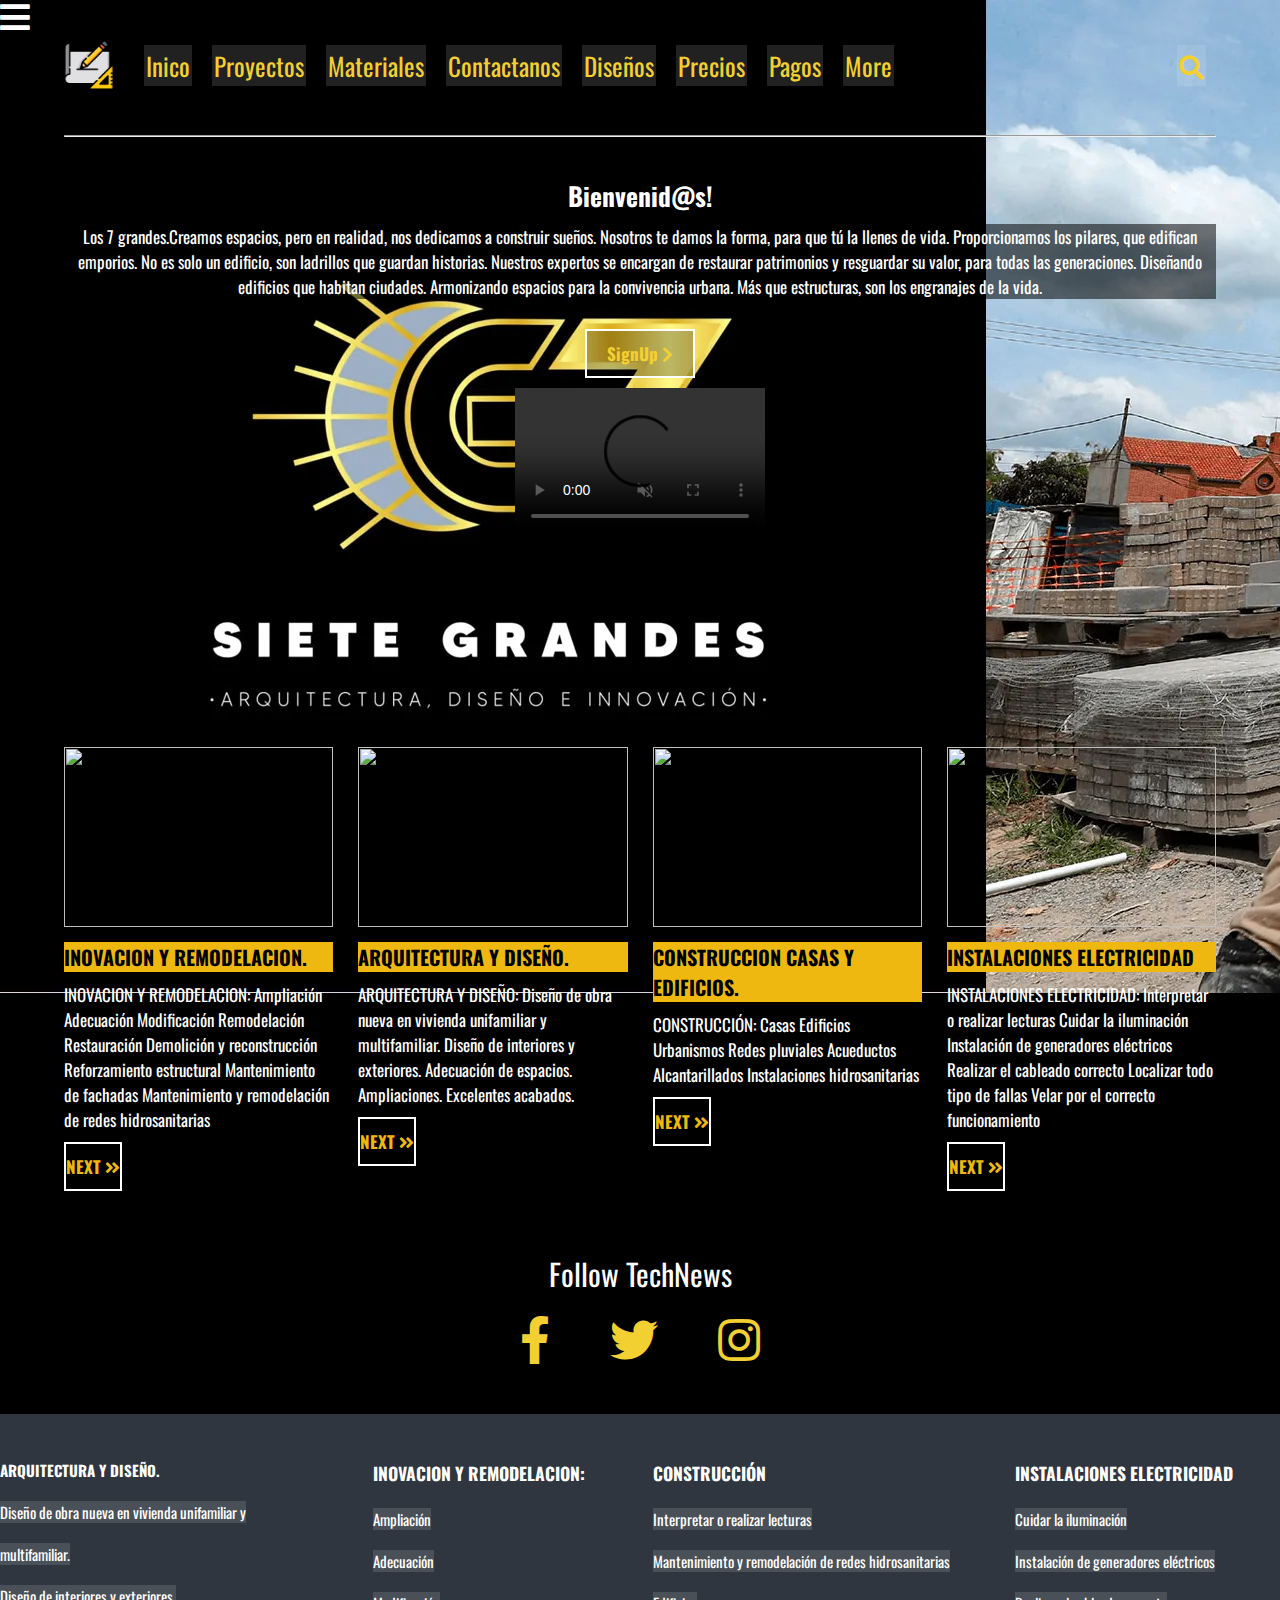
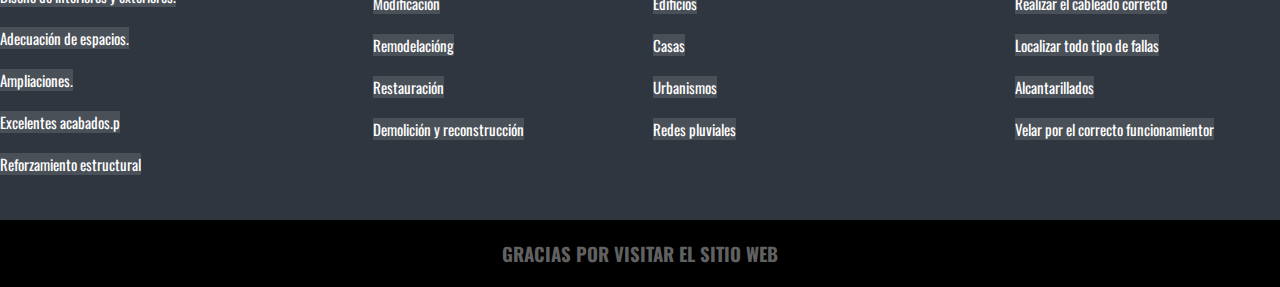
==== index.html @ 5d244f93 "segundo" ====
<!DOCTYPE html>
<html lang="en">
<head>
    <meta charset="UTF-8">
    <meta http-equiv="X-UA-Compatible" content="IE=edge">
    <meta name="viewport" content="width=device-width, initial-scale=1.0">
    <title>Document</title>
    <!-- Font -->
    <link rel="preconnect" href="https://fonts.googleapis.com">
    <link rel="preconnect" href="https://fonts.gstatic.com" crossorigin>
    <link href="https://fonts.googleapis.com/css2?family=Oswald:wght@700&display=swap" rel="stylesheet">
   
   <link rel="stylesheet" href="https://cdnjs.cloudflare.com/ajax/libs/font-awesome/5.13.0/css/all.min.css">

    <!-- CUSTOM CSS -->
    
    <link rel="stylesheet" href="style.css">
   
  </head>
 
    
      
    
  
  
  <body>

    <div class="menu-btn">
      <i class="fas fa-bars fa-2x"></i>
    </div>
  
    <div class="container">
      <!-- Navigation -->
      <nav class="nav-main">
        <!-- Brand -->
        <img src="imagenes de la paguinaweb/bosquejo.png" alt="TechNews Logo" class="nav-brand">
        <!-- Left Nav -->
        <ul class="nav-menu">
          <li>
            <a href="index.html">Inico</a>
          </li>
          <li >
            <a href="#">Proyectos</a>
          </li>
          <li>
            <a href="#">Materiales</a>
          </li>
          <li>
            <a href="/paguinas/contactarnos.html">Contactanos</a>
          </li>
          <li>
            <a href="#">Diseños</a>
          </li>
          <li>
            <a href="#">Precios</a>
          </li>
          <li>
            <a href="/paguinas/PAGOS.html">Pagos</a>
          </li>
          <li>
            <a href="#">More</a>
          </li>
        </ul>
  
        <!-- Right Nav -->
        <ul class="nav-menu-right">
          <li>
            <a href="#">
              <i class="fas fa-search"></i>
            </a>
          </li>
        </ul>
      </nav>
      <hr>
  
      <!-- SHOWCASE -->
      <header class="showcase">
        <h2 class="a1">Bienvenid@s!</h2>
        <p class="a2">Los 7 grandes.Creamos espacios, pero en realidad, nos dedicamos a construir sueños. Nosotros te damos la forma, para que tú la llenes de vida.

          Proporcionamos los pilares, que edifican emporios.
          
          No es solo un edificio, son ladrillos que guardan historias. Nuestros expertos se encargan de restaurar patrimonios y resguardar su valor, para todas las generaciones.
          
        
        
          Diseñando edificios que habitan ciudades. Armonizando espacios para la convivencia urbana. Más que estructuras, son los engranajes de la vida. </p>
        <a href="#" class="btn">
          SignUp <i class="fas fa-chevron-right"></i>
        </a>
        <main id="portada">
          <div>
            <div class="b2">
              <video  width="250px" loop autoplay muted controls>
                <source src="videos/video1.mp4" type="audio/mp4">
                TU ORDENADOR NO LEE mp4
    
              </video>
            </div>
    
          </div>
        </main>
      </header>
           <!-- catalogo de noticias -->
    <div class="news-cards">
      <div>
        <img src="https://www.aram.pe/images/articles/og/146-8-razones-para-remodelar-tu-casa-5eb8b0bd0ee53.jpg" alt="" />
        <h3 class="nn">INOVACION Y REMODELACION.</h3>
        <p>INOVACION Y REMODELACION:
          Ampliación
          Adecuación
          Modificación
          Remodelación
          Restauración
          Demolición y reconstrucción 
          Reforzamiento estructural 
          Mantenimiento de fachadas 
          Mantenimiento y remodelación de redes hidrosanitarias
        </p>
        <a href="paguinas/next.html" class="btn1">Next  <i class="fas fa-angle-double-right"></i></a>
      </div>
      <div>
        <img src="https://concepto.de/wp-content/uploads/2018/04/arquitectura-plano-e1523469843305.jpeg" alt="" />
        <h3 class="nn">ARQUITECTURA Y DISEÑO.</h3>
        <p>ARQUITECTURA  Y DISEÑO:
          Diseño de obra nueva en vivienda unifamiliar y multifamiliar.
          Diseño de interiores y exteriores. 
          Adecuación de espacios.
          Ampliaciones.
          Excelentes acabados.
        </p>
        <a href="paguinas/next.html" class="btn1">Next  <i class="fas fa-angle-double-right"></i></a>
      </div>
      <div>
        <img src="https://p4.wallpaperbetter.com/wallpaper/881/177/131/house-building-3d-blueprints-interiors-wallpaper-preview.jpg" alt="" />
        <h3 class="nn">CONSTRUCCION CASAS Y EDIFICIOS.</h3>
        <p>CONSTRUCCIÓN:
          Casas 
          Edificios 
          Urbanismos 
          Redes pluviales 
          Acueductos 
          Alcantarillados
          Instalaciones hidrosanitarias
        </p>
        <a href="paguinas/next.html" class="btn1">Next  <i class="fas fa-angle-double-right"></i></a>
      </div>
      <div>
        <img src="https://electricidadjeca.com/wp-content/uploads/2020/07/mantenimiento-electrico-madrid-electricista-revision-instalacion-electrica-1024x722.jpg" alt="" />
        <h3 class="nn1">INSTALACIONES ELECTRICIDAD </h3>
        <p>INSTALACIONES ELECTRICIDAD: Interpretar o realizar lecturas
          Cuidar la iluminación
          Instalación de generadores eléctricos
          Realizar el cableado correcto
          Localizar todo tipo de fallas
          Velar por el correcto funcionamiento
        </p>
        <a href="paguinas/next.html" class="btn1">Next <i class="fas fa-angle-double-right"></i></a>
      </div>
    </div>
    <section class="social">
      <p>Follow TechNews</p>
      <div class="links">
        <a href="https://www.facebook.com/profile.php?id=100009597433796">
          <i class="fab fa-facebook-f"></i>
        </a>
        <a href="https://twitter.com">
          <i class="fab fa-twitter"></i>
        </a>
        <a href="https://www.instagram.com/davidhernandez2808/">
          <i class="fab fa-instagram"></i>
        </a>
      </div>
    </section>
  </div>
    </div>  
    
</div>
  <!-- Footer Links -->
  <div class="footer-links">
    <div class="footer-container">
      <ul>
        <li>
          <a href="#"class="bb1" >
            <h3 class="bb1">ARQUITECTURA Y DISEÑO.</h3>
          </a>
        </li>
        <li>
          <a href="#" class="bb1">Diseño de obra nueva en vivienda unifamiliar y multifamiliar.
            
        <li>
          <a href="#"class="bb1">Diseño de interiores y exteriores. 
            </a>
        </li>
        <li>
          <a href="#"class="bb1"> Adecuación de espacios.</a>
        </li>
        <li>
          <a href="#"class="bb1">Ampliaciones.</a>
        </li>
        <li>
          <a href="#"class="bb1">Excelentes acabados.p</a>
        </li>
        <li>
          <a href="#"class="bb1">Reforzamiento estructural</a>
        </li>
      </ul>
      <ul>
        <li>
          <a href="#"class="bb1">
            <h3>INOVACION Y REMODELACION:
            </h3>
          </a>
        </li>
        <li>
          <a href="#"class="bb1">Ampliación</a>
        </li>
        <li>
          <a href="#"class="bb1">Adecuación</a>
        </li>
        <li>
          <a href="#"class="bb1">Modificación</a>
        </li>
        <li>
          <a href="#"class="bb1">Remodelacióng</a>
        </li>
        <li>
          <a href="#"class="bb1">Restauración</a>
        </li>
        <li>
          <a href="#"class="bb1"> Demolición y reconstrucción </a>
        </li>
      </ul>
      <ul>
        <li>
          <a href="#"class="bb1">
            <h3>CONSTRUCCIÓN
               
            </h3>
          </a>
        </li>
        <li>
          <a href="#"class="bb1"> Interpretar o realizar lecturas </a>
        </li>
        <li>
          <a href="#"class="bb1">Mantenimiento y remodelación de redes hidrosanitarias</a>
        </li>
        <li>
          <a href="#"class="bb1">Edificios </a>
        </li>
        <li>
          <a href="#"class="bb1"> Casas </a>
        </li>
        <li>
          <a href="#"class="bb1">Urbanismos </a>
        </li>
        <li>
          <a href="#"class="bb1">Redes pluviales </a>
        </li>
      </ul>
      <ul>
        <li>
          <a href="#"class="bb1">
            <h3>INSTALACIONES ELECTRICIDAD</h3>
          </a>
        </li>
        <li>
          <a href="#"class="bb1">Cuidar la iluminación</a>
        </li>
        <li>
          <a href="#"class="bb1"> Instalación de generadores eléctricos</a>
        </li>
        <li>
          <a href="#"class="bb1"> Realizar el cableado correcto</a>
        </li>
        <li>
          <a href="#"class="bb1">Localizar todo tipo de fallas</a>
        </li>
        <li>
          <a href="#"class="bb1">Alcantarillados</a>
        </li>
        <li>
          <a href="#"class="bb1"> Velar por el correcto funcionamientor</a>
        </li>
      </ul>
    </div>
  </div>
   <!-- Footer -->
   <footer class="footer">
    <h3>GRACIAS POR VISITAR EL SITIO WEB</h3>
  </footer>

  <!-- Scroll Reveal -->
  <script src="https://unpkg.com/scrollreveal"></script>
  <script src="main.js"></script>
</body>
</html>
---- style.css ----
/* Global */
* {
  box-sizing: border-box;
  margin: 0;
  padding: 0;
}

body {
  font-family: 'Oswald', sans-serif;
  /* Pattern from https://www.heropatterns.com/ */
  background: url("./imagenes\ de\ la\ paguinaweb/image.webp");
  background-repeat: no-repeat;
  background-color: #000000;
  color: #1e272e;
  color: #fff;
  font-size: 17px;
}
.a1{
  background: #00000087;
}
.a2{
  background: #00000088;
}

a {
  color: #f3d032;
  text-decoration: none;
  background-color: #ffffff21;
  
}

ul {
  list-style: none;
}

.container {
  width: 90%;
  margin: auto;
}

/* Navigation */
.nav-main {
  font-size: 25px;
  display: flex;
  justify-content: space-between;
  align-items: center;
  height: 60px;
  padding: 20px 0;
}

.nav-brand {
  width: 50px;
}

/* Navbar Left */
.nav-main ul {
  display: flex;
}

.nav-main ul li {
  padding: 10px;
}

.nav-main ul li a {
  padding: 2px;
}

.nav-main ul li a:hover {
  border-bottom: 2px solid #fff;
}

.nav-main ul.nav-menu {
  flex: 1;
  margin-left: 20px;
}
/*shocase*/
 hr {
  margin: 40px 0px;

}
.showcase {
  width: 100%;
  height: 550px;
  background: url()no-repeat center center/cover;
  display: flex;
  margin-bottom: 20px;
  flex-direction: column;
  align-items: center;
  text-align: center;
  justify-content: flex-start;
  padding-bottom: 50px;
  margin-bottom: 20px;
  color: #fff;
}
.btn{
  cursor: pointer;
  display: inline-block;
  border: 0;
  font-weight: bold;
  padding: 10px 20px;
  background: #00000044;
  font-size: 15;
  border: 2px solid #fff;
  margin: 10px 0px;
}
.btn:hover{
  opacity: .5;
}
.showcase h2,
.showcase p {
  margin-bottom: 10px;
}

.showcase .btn {
  margin-top: 20px;
}
/* CARDS BANNER ONE */
.news-cards{
  display: grid;
  grid-template-columns: 1fr 1fr 1fr 1fr;
  gap: 25px;
  margin: 10px 0;
  
}
.news-cards img {
  width: 100%;
  height: 180px;
}
.btn1{
  cursor: pointer;
  display: inline-block;
  border: 0;
  font-weight: bold;
  padding: 10px 20px;
  background: #00000044;
  font-size: 15;
  border: 2px solid rgb(255, 255, 255);
  margin: 10px 0px;

}
.btn1:hover{
  opacity: .5;
}
.nn{
  background-color: #efb810;
  color: #000000;
  font-size: 20px;
  
}
.nn1{
  background-color: #efb810;
  color: #000000;
  font-size: 19px;
}
.news-cards h3 {
  font-size: 20px;
  margin: 10px 0;
}

.news-cards a {
  padding: 10px 0;
  color: #efb810;
  text-transform: uppercase;
  display: inline-block;
  font-weight: bold;
}
.news-cards a:hover{
  text-decoration: underline;
}

/* social */
.social {
  margin: 50px;
  background-color: #000000;
  
}
.social p {
  text-align: center;
  font-size: 30px;
  margin-bottom: 20px;
  background-color: #000000;
 
}
.links {
  display: flex;
  align-items: center;
  justify-content: center;
  background-color: #000000;
  
}

.links a {
  margin: 0 30px;
  background-color: #000000;
  
}

.links a i {
  font-size: 3rem;
  background-color: #000000;
  
}
.social  a:hover{
  opacity: .5;
}
/* Links */
.footer-links {
  background: #2f3640;
  color: #616161;
  font-size: 12px;
  padding: 35px 0;
}

.footer-container {
  display: grid;
  grid-template-columns: repeat(4, 1fr);
  gap: 10px;
  align-items: flex-start;
  justify-content: center;
  
}

.footer-container ul {
  margin: 0 auto;
  
}

.footer-links li {
  line-height: 2.8;
  
}

.footer {
  background: #000000ce;
  color: #616161;
  font-size: 12px;
  padding: 20px 0;
  text-align: center;
  font-size: 1rem;
  padding-bottom: 20px;
  
}
.bb1{
  color: rgb(255, 255, 255);
  font-size: 15px;
}

/* Mobil */
@media (max-width: 700px) {
  .menu-btn {
    display: block;
  }

  .menu-btn:hover {
    opacity: 0.5;
  }

  .nav-main ul.nav-menu {
    display: block;
    position: absolute;
    top: 0;
    left: 0;
    background: #2f3640;
    width: 50%;
    height: 100%;
    border-right: #ccc 1px solid;
    opacity: 0.9;
    padding: 30px;
    transform: translateX(-500px);
    transition: transform 0.5s ease-in-out;
  }

  .nav-main ul.nav-menu li {
    padding: 20px;
    border-bottom: #ccc solid 1px;
    font-size: 14px;
  }
  .nav-main ul.nav-menu li:last-child {
    border-bottom: 0;
  }

  .nav-main ul.nav-menu.show {
    transform: translateX(-20px);
  }

  .nav-main ul.nav-menu-right {
    margin-right: 50px;
  }

  .news-cards {
    grid-template-columns: repeat(2, 1fr);
  }

  .cards-banner-one .content,
  .cards-banner-two .content {
    width: 80%;
  }

  .footer-links .footer-container {
    grid-template-columns: repeat(2, 1fr);
  }
}

@media (max-width: 500px) {
  .news-cards {
    grid-template-columns: 1fr;
  }

  .cards-banner-one .content,
  .cards-banner-two .content {
    width: 100%;
    padding: 60px 20px;
  }
  .footer-links .footer-container {
    grid-template-columns: 1fr;
  }

  .footer-links .footer-container ul {
    text-align: center;
  }
}
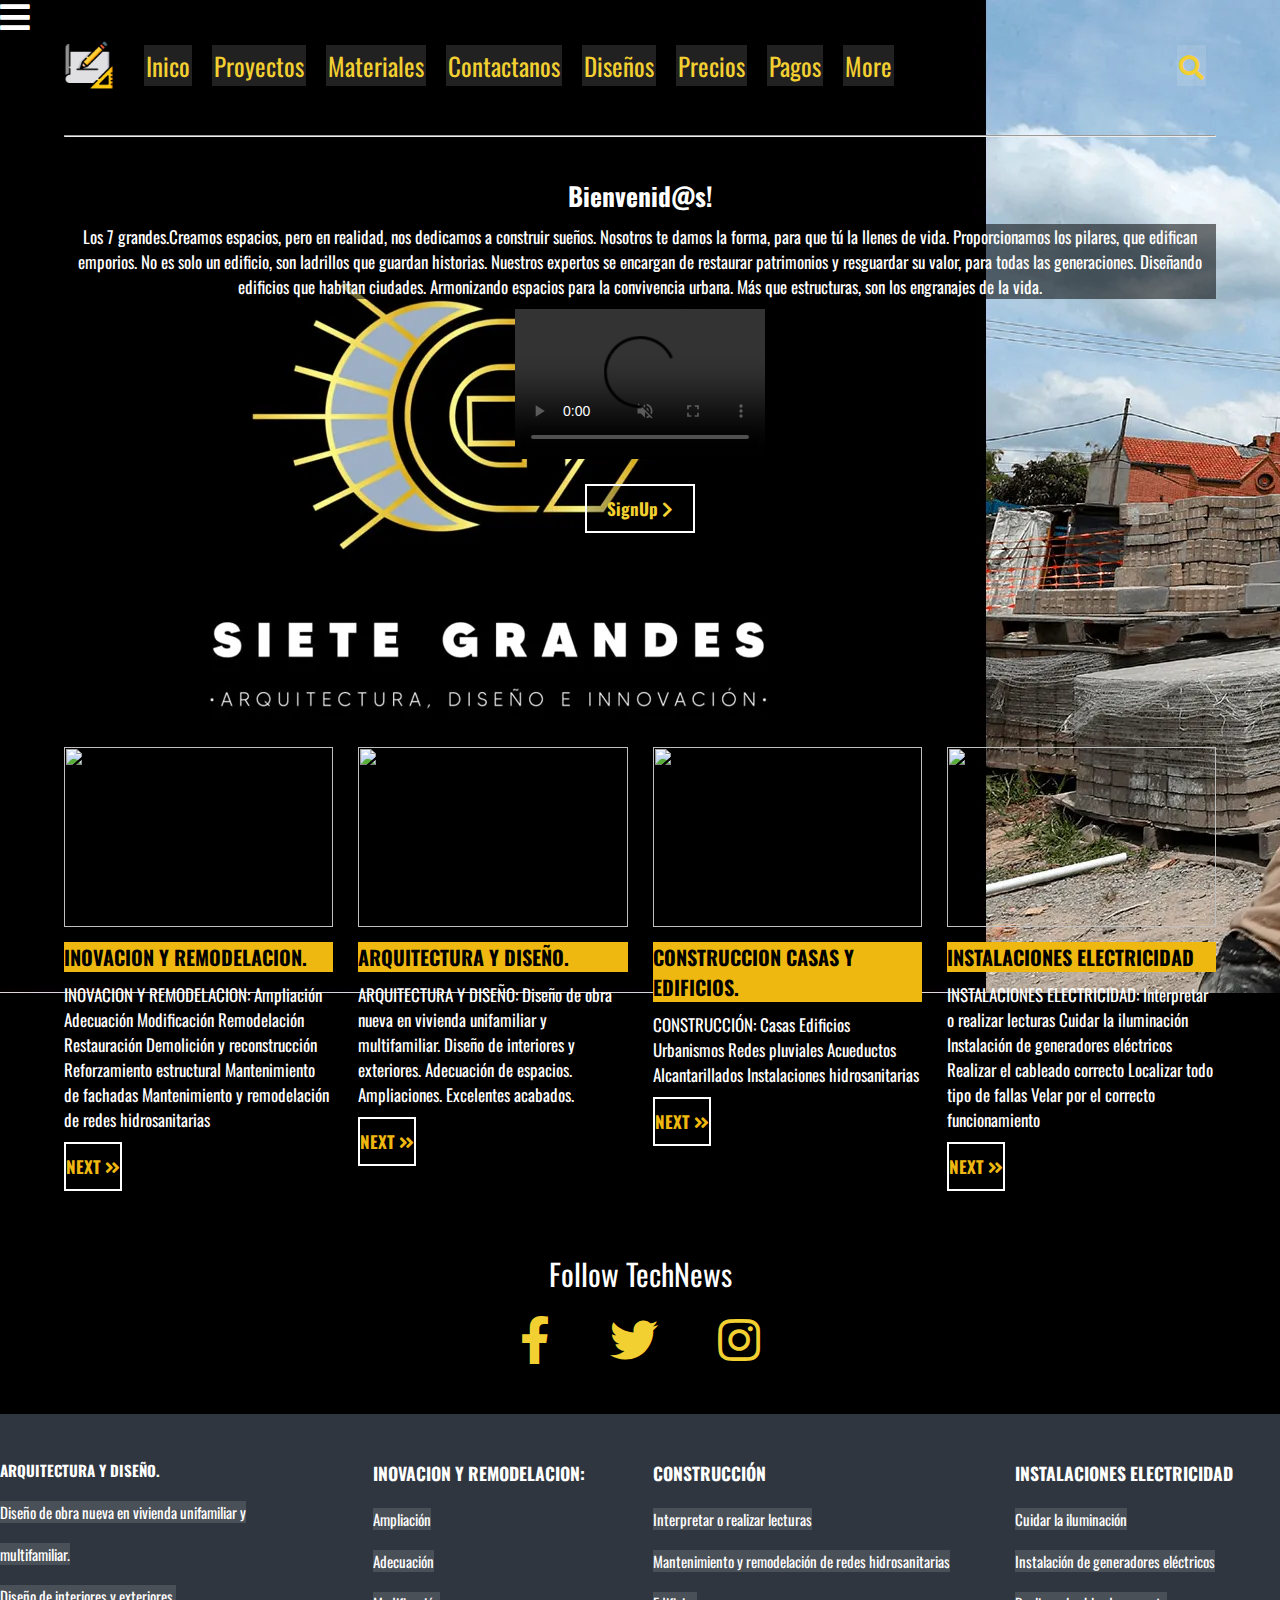
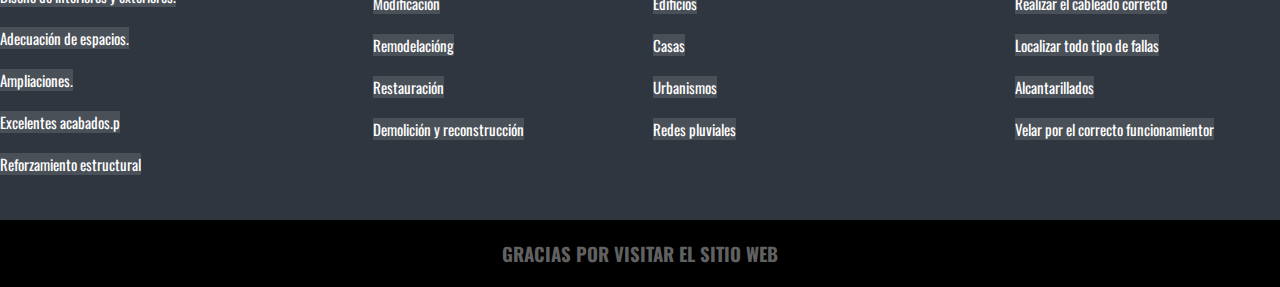
==== commit 56344865: "Update index.html" ====
--- a/index.html
+++ b/index.html
@@ -85,9 +85,6 @@
         
         
           Diseñando edificios que habitan ciudades. Armonizando espacios para la convivencia urbana. Más que estructuras, son los engranajes de la vida. </p>
-        <a href="#" class="btn">
-          SignUp <i class="fas fa-chevron-right"></i>
-        </a>
         <main id="portada">
           <div>
             <div class="b2">
@@ -100,6 +97,10 @@
     
           </div>
         </main>
+          <a href="#" class="btn">
+          SignUp <i class="fas fa-chevron-right"></i>
+        </a>
+        
       </header>
            <!-- catalogo de noticias -->
     <div class="news-cards">
@@ -294,4 +295,4 @@
   <script src="https://unpkg.com/scrollreveal"></script>
   <script src="main.js"></script>
 </body>
-</html>+</html>
--- a/style.css
+++ b/style.css
@@ -101,7 +101,7 @@
   background: #00000044;
   font-size: 15;
   border: 2px solid #fff;
-  margin: 10px 0px;
+  margin: 0px 0px;
 }
 .btn:hover{
   opacity: .5;
@@ -152,6 +152,7 @@
   color: #000000;
   font-size: 19px;
 }
+
 .news-cards h3 {
   font-size: 20px;
   margin: 10px 0;
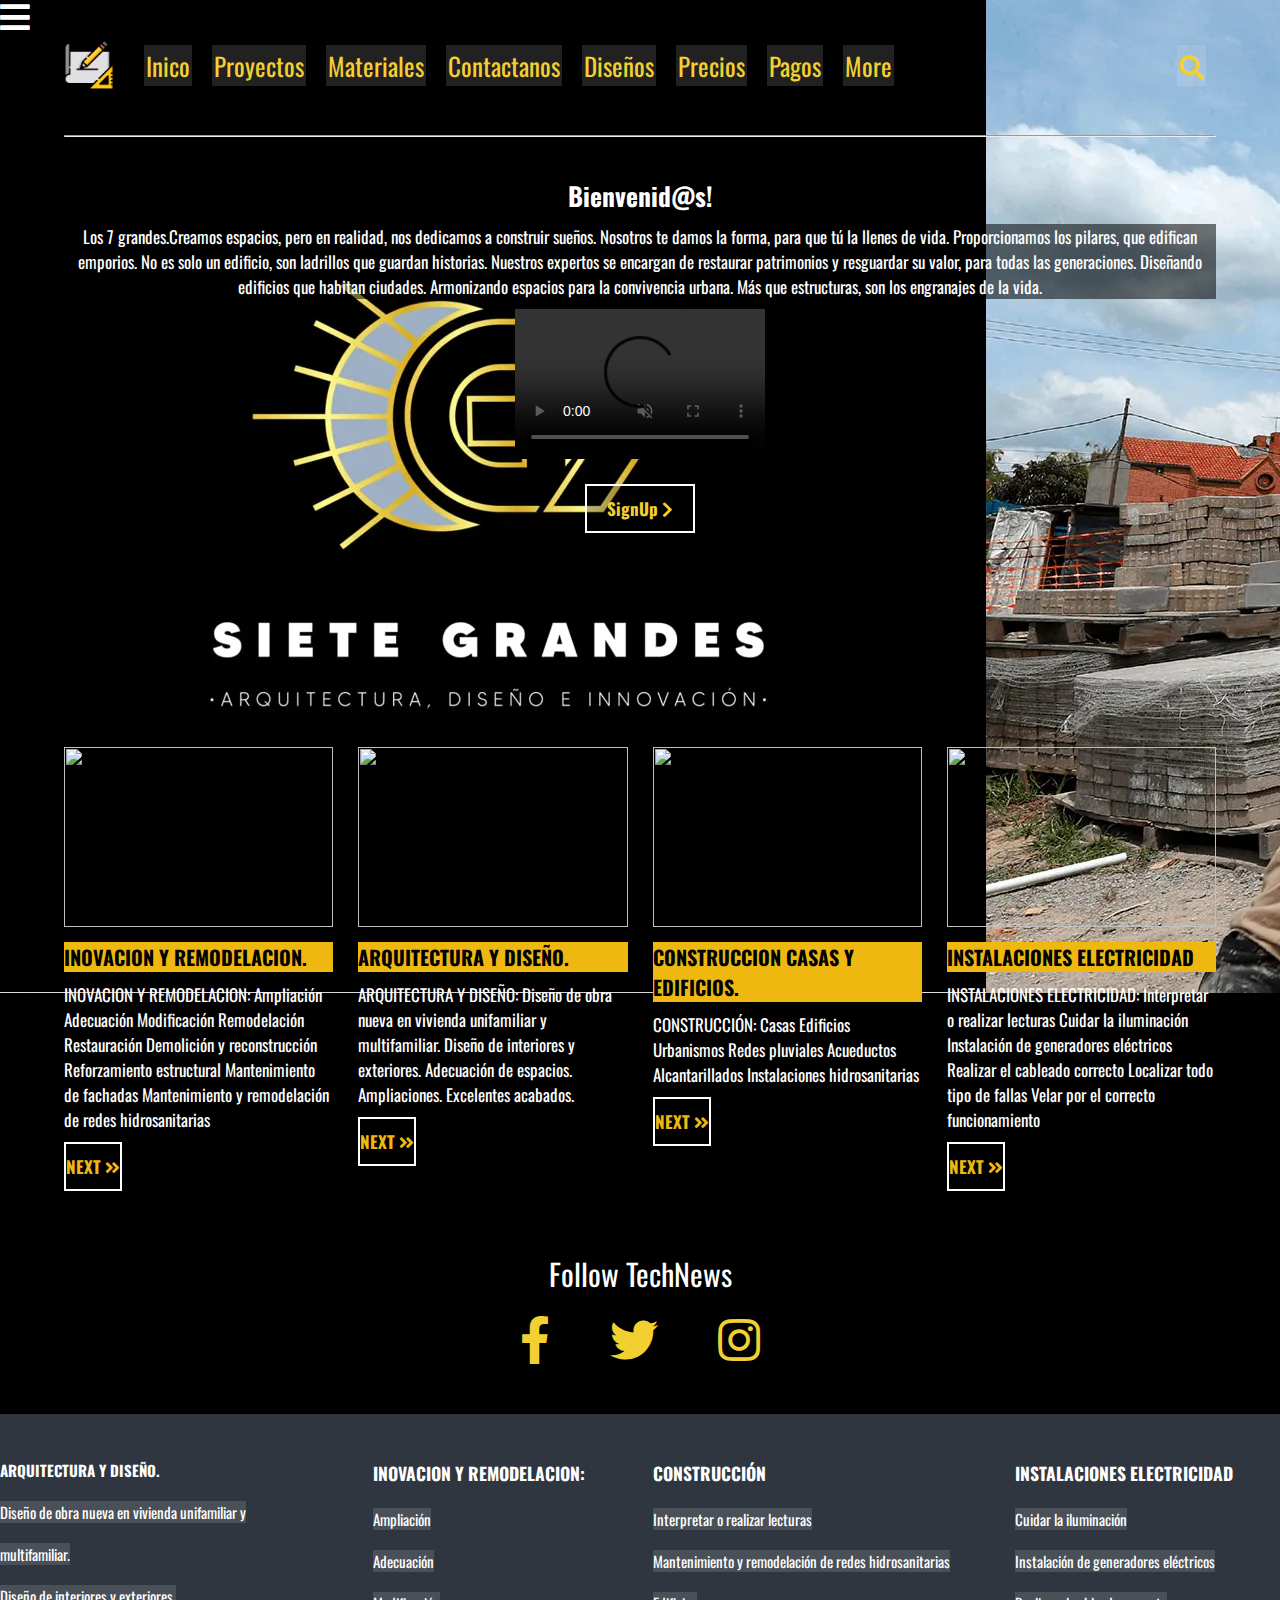
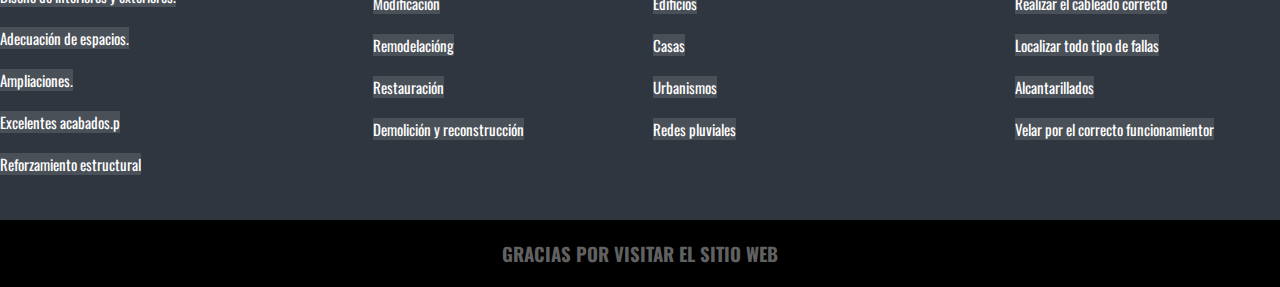
==== commit 2d8e584f: "Update index.html" ====
--- a/index.html
+++ b/index.html
@@ -46,7 +46,7 @@
             <a href="#">Materiales</a>
           </li>
           <li>
-            <a href="/paguinas/contactarnos.html">Contactanos</a>
+            <a href="paguinas/contactarnos.html">Contactanos</a>
           </li>
           <li>
             <a href="#">Diseños</a>
@@ -55,7 +55,7 @@
             <a href="#">Precios</a>
           </li>
           <li>
-            <a href="/paguinas/PAGOS.html">Pagos</a>
+            <a href="paguinas/PAGOS.html">Pagos</a>
           </li>
           <li>
             <a href="#">More</a>
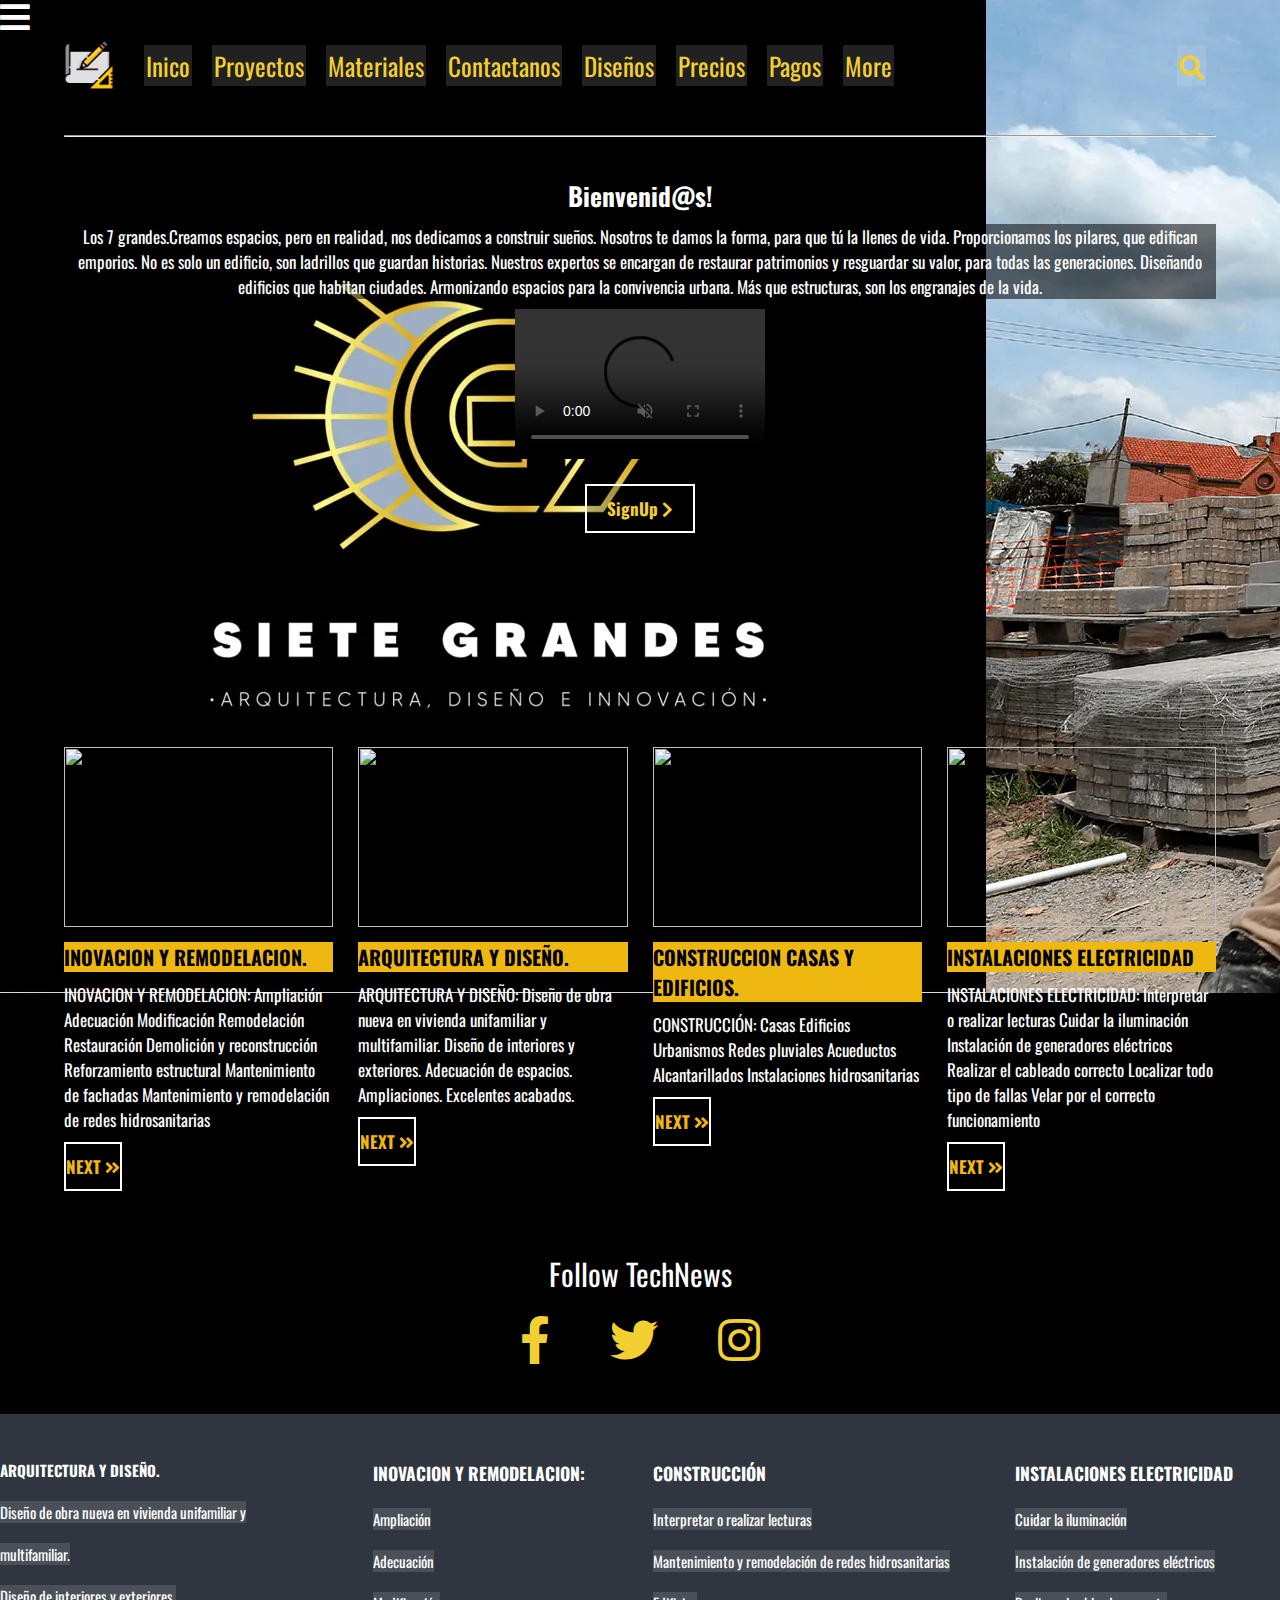
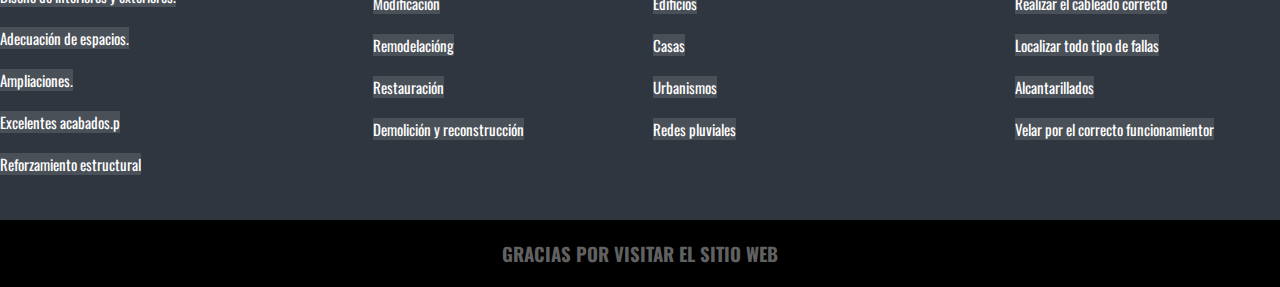
==== commit 34c58f6e: "nuevos cambios" ====
--- a/index.html
+++ b/index.html
@@ -40,13 +40,13 @@
             <a href="index.html">Inico</a>
           </li>
           <li >
-            <a href="#">Proyectos</a>
+            <a href="proyectos.html">Proyectos</a>
           </li>
           <li>
             <a href="#">Materiales</a>
           </li>
           <li>
-            <a href="paguinas/contactarnos.html">Contactanos</a>
+            <a href="contactarnos.html">Contactanos</a>
           </li>
           <li>
             <a href="#">Diseños</a>
@@ -55,7 +55,7 @@
             <a href="#">Precios</a>
           </li>
           <li>
-            <a href="paguinas/PAGOS.html">Pagos</a>
+            <a href="PAGOS.html">Pagos</a>
           </li>
           <li>
             <a href="#">More</a>
@@ -85,22 +85,23 @@
         
         
           Diseñando edificios que habitan ciudades. Armonizando espacios para la convivencia urbana. Más que estructuras, son los engranajes de la vida. </p>
-        <main id="portada">
-          <div>
-            <div class="b2">
-              <video  width="250px" loop autoplay muted controls>
-                <source src="videos/video1.mp4" type="audio/mp4">
-                TU ORDENADOR NO LEE mp4
-    
-              </video>
+          <main id="portada">
+            <div>
+              <div class="b2">
+                <video  width="250px" loop autoplay muted controls>
+                  <source src="videos/video1.mp4" type="audio/mp4">
+                  TU ORDENADOR NO LEE mp4
+      
+                </video>
+              </div>
+      
             </div>
-    
-          </div>
-        </main>
+          </main>
           <a href="#" class="btn">
           SignUp <i class="fas fa-chevron-right"></i>
         </a>
         
+        </main>
       </header>
            <!-- catalogo de noticias -->
     <div class="news-cards">
@@ -295,4 +296,4 @@
   <script src="https://unpkg.com/scrollreveal"></script>
   <script src="main.js"></script>
 </body>
-</html>
+</html>--- a/style.css
+++ b/style.css
@@ -290,6 +290,7 @@
 
   .news-cards {
     grid-template-columns: repeat(2, 1fr);
+    margin: 20px 0px;
   }
 
   .cards-banner-one .content,
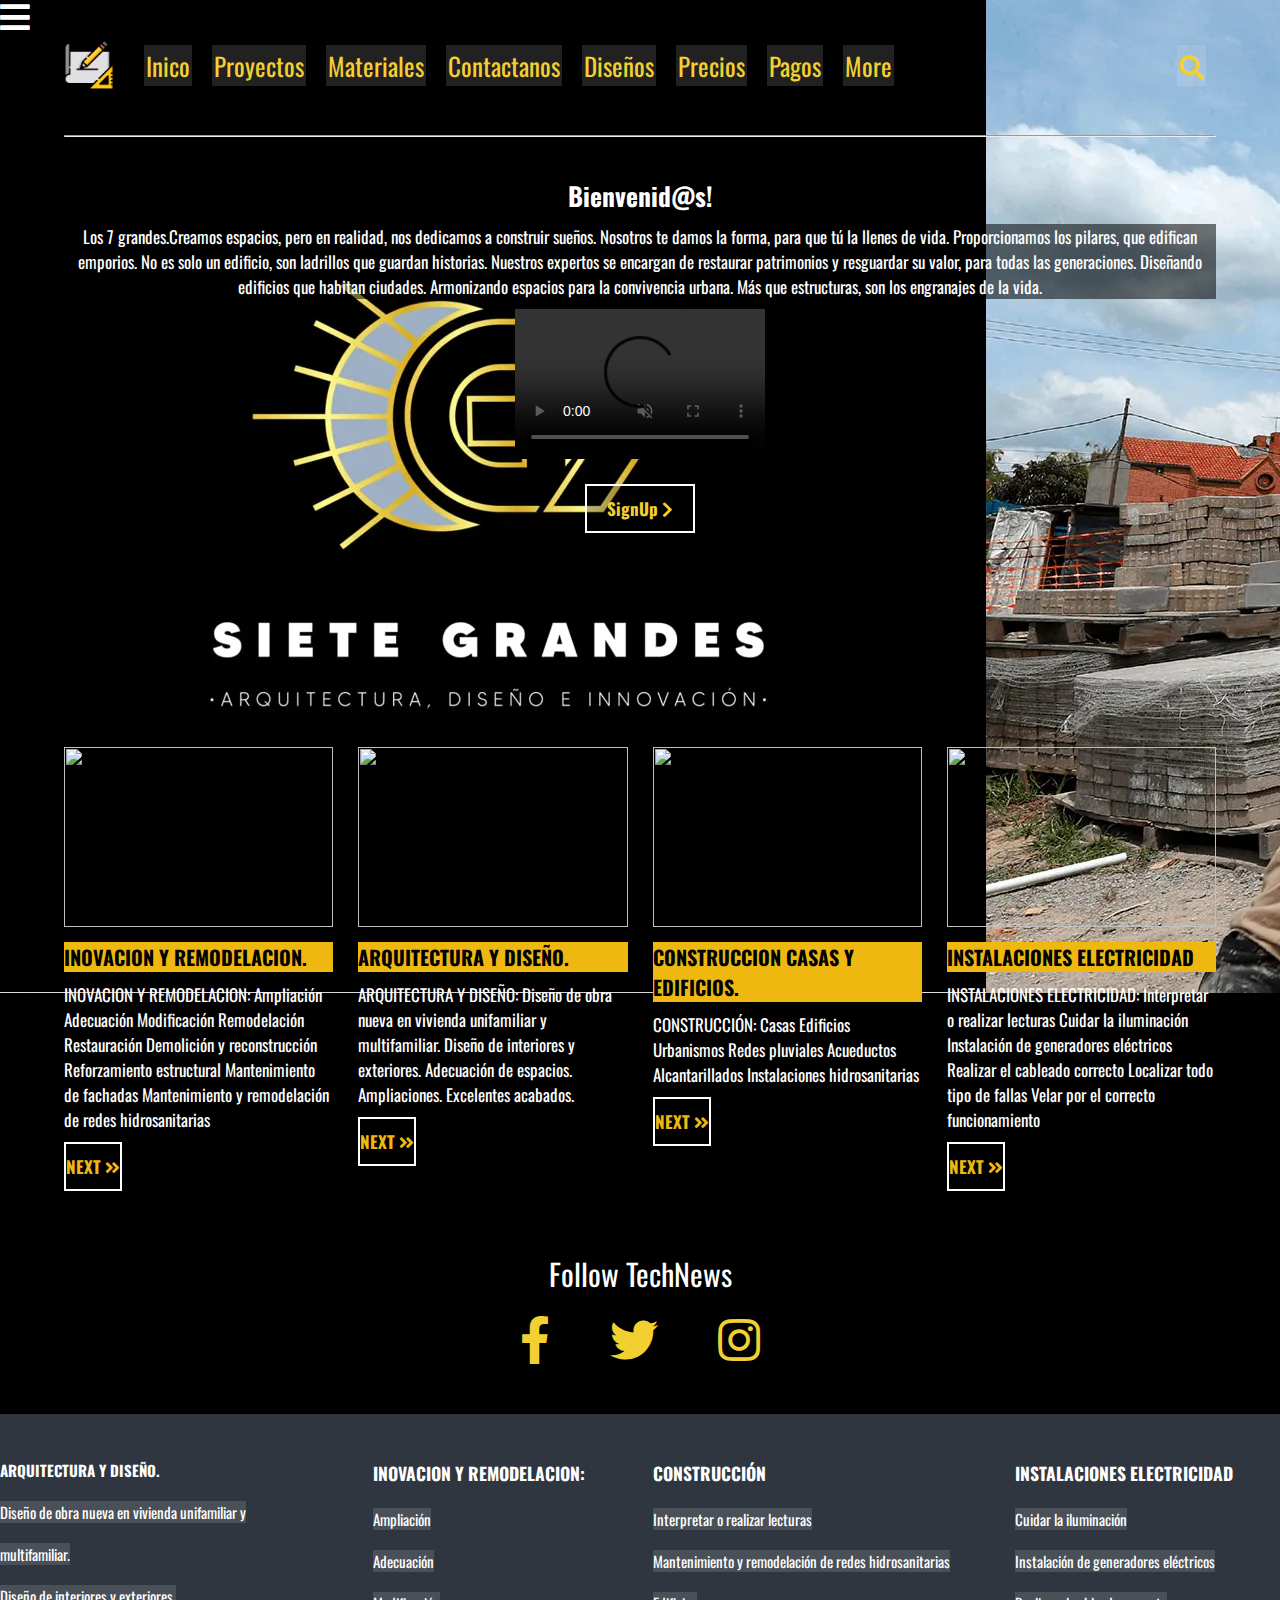
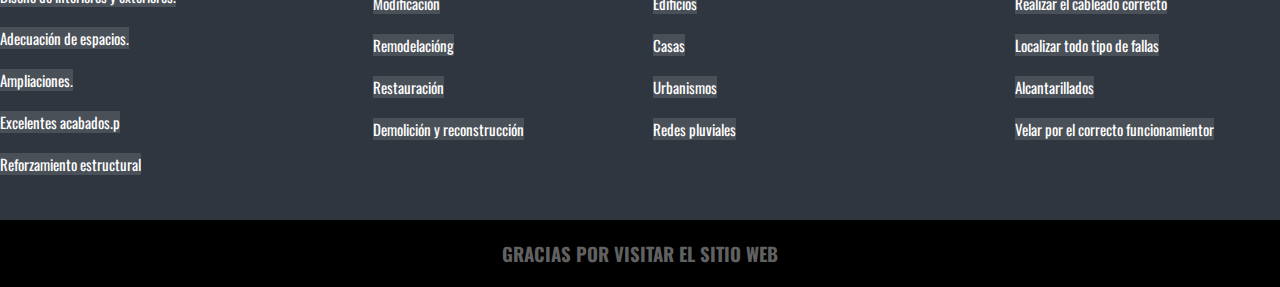
==== commit bd4235bb: "cambiar" ====
--- a/index.html
+++ b/index.html
@@ -119,7 +119,7 @@
           Mantenimiento de fachadas 
           Mantenimiento y remodelación de redes hidrosanitarias
         </p>
-        <a href="paguinas/next.html" class="btn1">Next  <i class="fas fa-angle-double-right"></i></a>
+        <a href="next.html" class="btn1">Next  <i class="fas fa-angle-double-right"></i></a>
       </div>
       <div>
         <img src="https://concepto.de/wp-content/uploads/2018/04/arquitectura-plano-e1523469843305.jpeg" alt="" />
@@ -131,7 +131,7 @@
           Ampliaciones.
           Excelentes acabados.
         </p>
-        <a href="paguinas/next.html" class="btn1">Next  <i class="fas fa-angle-double-right"></i></a>
+        <a href="next.html" class="btn1">Next  <i class="fas fa-angle-double-right"></i></a>
       </div>
       <div>
         <img src="https://p4.wallpaperbetter.com/wallpaper/881/177/131/house-building-3d-blueprints-interiors-wallpaper-preview.jpg" alt="" />
@@ -145,7 +145,7 @@
           Alcantarillados
           Instalaciones hidrosanitarias
         </p>
-        <a href="paguinas/next.html" class="btn1">Next  <i class="fas fa-angle-double-right"></i></a>
+        <a href="next.html" class="btn1">Next  <i class="fas fa-angle-double-right"></i></a>
       </div>
       <div>
         <img src="https://electricidadjeca.com/wp-content/uploads/2020/07/mantenimiento-electrico-madrid-electricista-revision-instalacion-electrica-1024x722.jpg" alt="" />
@@ -157,7 +157,7 @@
           Localizar todo tipo de fallas
           Velar por el correcto funcionamiento
         </p>
-        <a href="paguinas/next.html" class="btn1">Next <i class="fas fa-angle-double-right"></i></a>
+        <a href="next.html" class="btn1">Next <i class="fas fa-angle-double-right"></i></a>
       </div>
     </div>
     <section class="social">
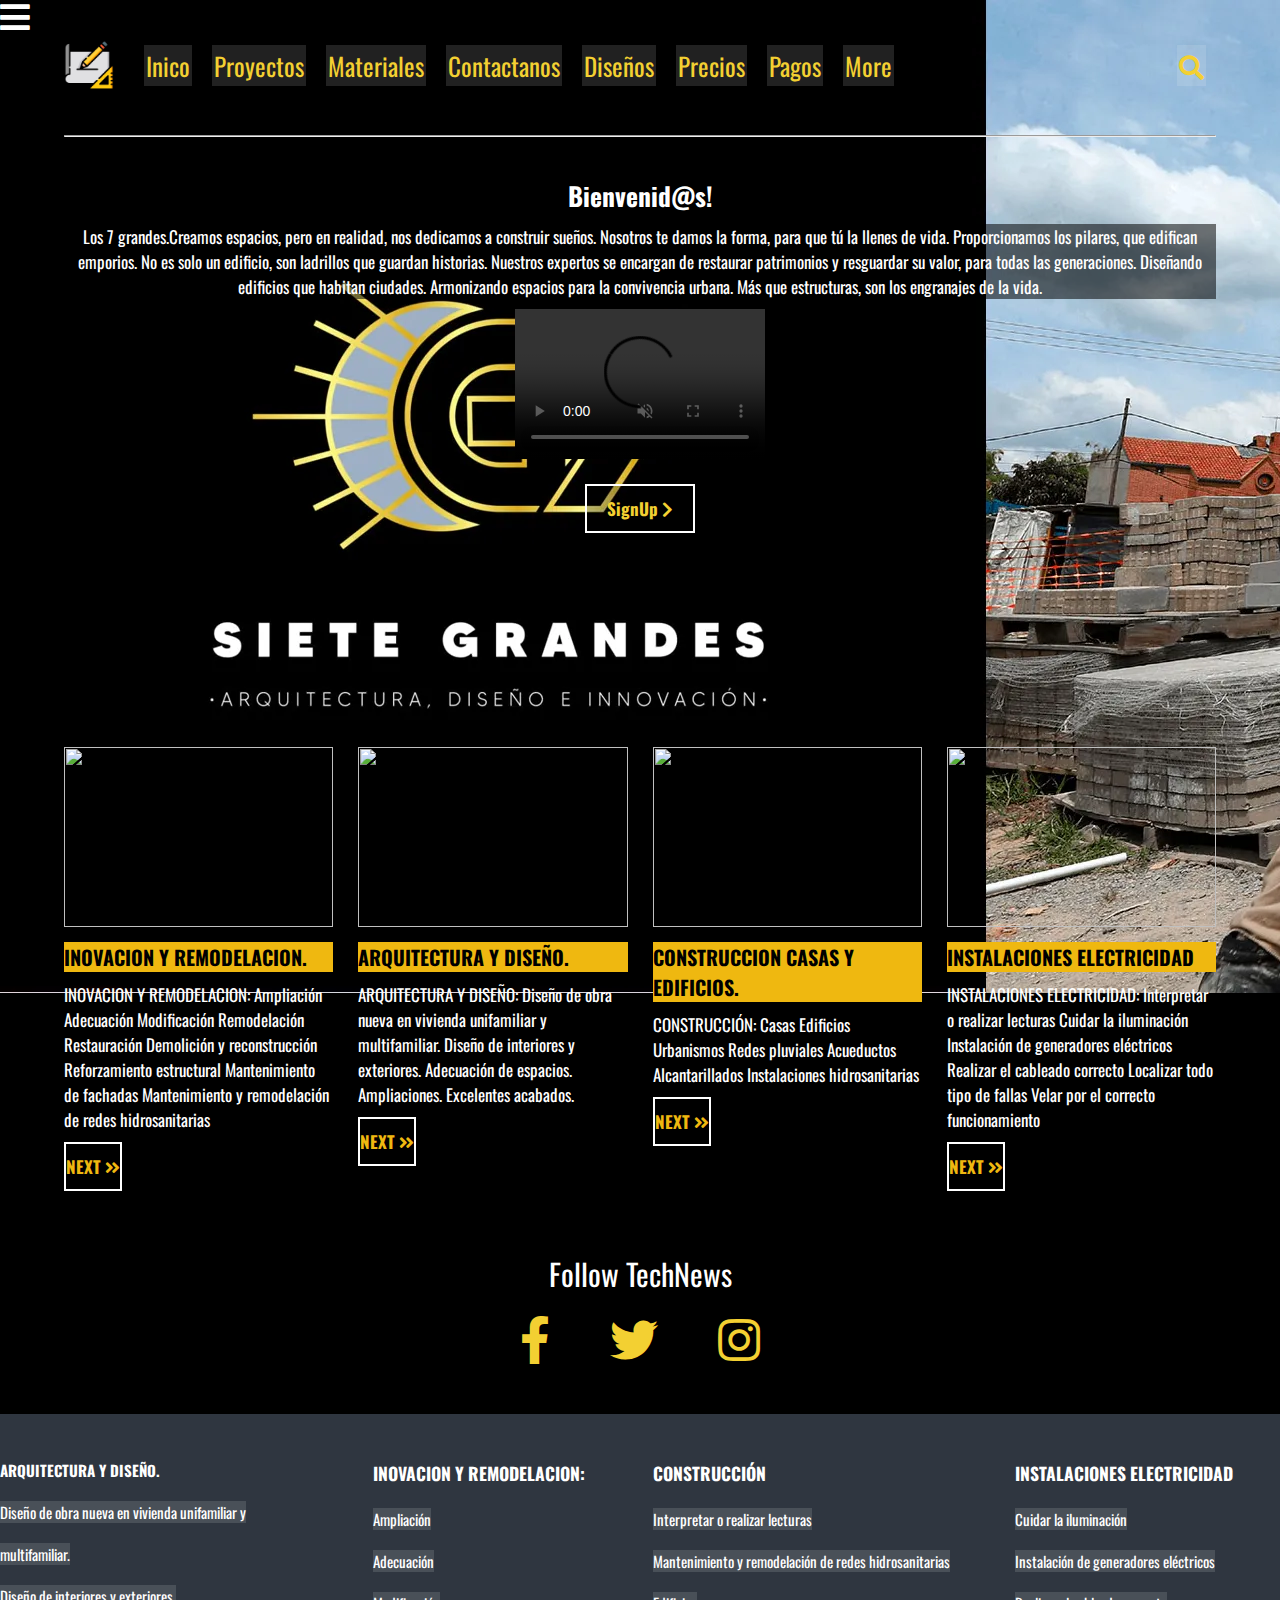
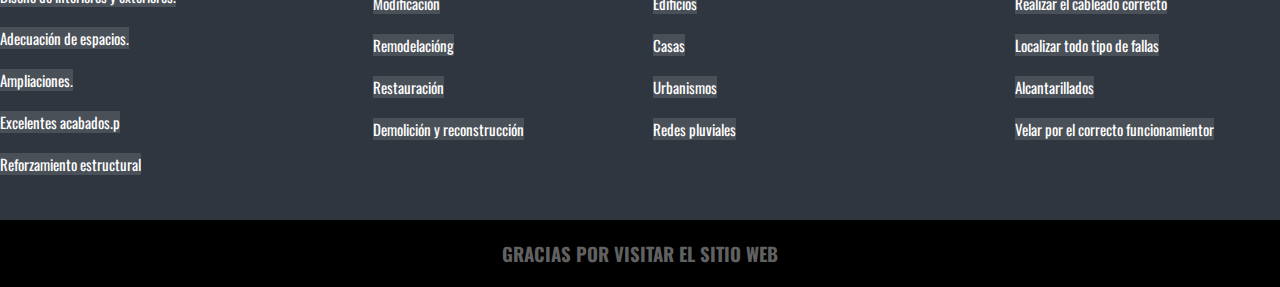
==== commit 9d4e1616: "Update index.html" ====
--- a/index.html
+++ b/index.html
@@ -40,13 +40,13 @@
             <a href="index.html">Inico</a>
           </li>
           <li >
-            <a href="proyectos.html">Proyectos</a>
+            <a href="#">Proyectos</a>
           </li>
           <li>
             <a href="#">Materiales</a>
           </li>
           <li>
-            <a href="contactarnos.html">Contactanos</a>
+            <a href="paguinas/contactarnos.html">Contactanos</a>
           </li>
           <li>
             <a href="#">Diseños</a>
@@ -55,7 +55,7 @@
             <a href="#">Precios</a>
           </li>
           <li>
-            <a href="PAGOS.html">Pagos</a>
+            <a href="paguinas/PAGOS.html">Pagos</a>
           </li>
           <li>
             <a href="#">More</a>
@@ -85,23 +85,22 @@
         
         
           Diseñando edificios que habitan ciudades. Armonizando espacios para la convivencia urbana. Más que estructuras, son los engranajes de la vida. </p>
-          <main id="portada">
-            <div>
-              <div class="b2">
-                <video  width="250px" loop autoplay muted controls>
-                  <source src="videos/video1.mp4" type="audio/mp4">
-                  TU ORDENADOR NO LEE mp4
-      
-                </video>
-              </div>
-      
+        <main id="portada">
+          <div>
+            <div class="b2">
+              <video  width="250px" loop autoplay muted controls>
+                <source src="videos/video1.mp4" type="audio/mp4">
+                TU ORDENADOR NO LEE mp4
+    
+              </video>
             </div>
-          </main>
+    
+          </div>
+        </main>
           <a href="#" class="btn">
           SignUp <i class="fas fa-chevron-right"></i>
         </a>
         
-        </main>
       </header>
            <!-- catalogo de noticias -->
     <div class="news-cards">
@@ -119,7 +118,7 @@
           Mantenimiento de fachadas 
           Mantenimiento y remodelación de redes hidrosanitarias
         </p>
-        <a href="next.html" class="btn1">Next  <i class="fas fa-angle-double-right"></i></a>
+        <a href="./paguinas/next.html" class="btn1">Next  <i class="fas fa-angle-double-right"></i></a>
       </div>
       <div>
         <img src="https://concepto.de/wp-content/uploads/2018/04/arquitectura-plano-e1523469843305.jpeg" alt="" />
@@ -131,7 +130,7 @@
           Ampliaciones.
           Excelentes acabados.
         </p>
-        <a href="next.html" class="btn1">Next  <i class="fas fa-angle-double-right"></i></a>
+        <a href="./paguinas/next.html" class="btn1">Next  <i class="fas fa-angle-double-right"></i></a>
       </div>
       <div>
         <img src="https://p4.wallpaperbetter.com/wallpaper/881/177/131/house-building-3d-blueprints-interiors-wallpaper-preview.jpg" alt="" />
@@ -145,7 +144,7 @@
           Alcantarillados
           Instalaciones hidrosanitarias
         </p>
-        <a href="next.html" class="btn1">Next  <i class="fas fa-angle-double-right"></i></a>
+        <a href="./paguinas/next.html" class="btn1">Next  <i class="fas fa-angle-double-right"></i></a>
       </div>
       <div>
         <img src="https://electricidadjeca.com/wp-content/uploads/2020/07/mantenimiento-electrico-madrid-electricista-revision-instalacion-electrica-1024x722.jpg" alt="" />
@@ -157,7 +156,7 @@
           Localizar todo tipo de fallas
           Velar por el correcto funcionamiento
         </p>
-        <a href="next.html" class="btn1">Next <i class="fas fa-angle-double-right"></i></a>
+        <a href="./paguinas/next.html" class="btn1">Next <i class="fas fa-angle-double-right"></i></a>
       </div>
     </div>
     <section class="social">
@@ -296,4 +295,4 @@
   <script src="https://unpkg.com/scrollreveal"></script>
   <script src="main.js"></script>
 </body>
-</html>+</html>
